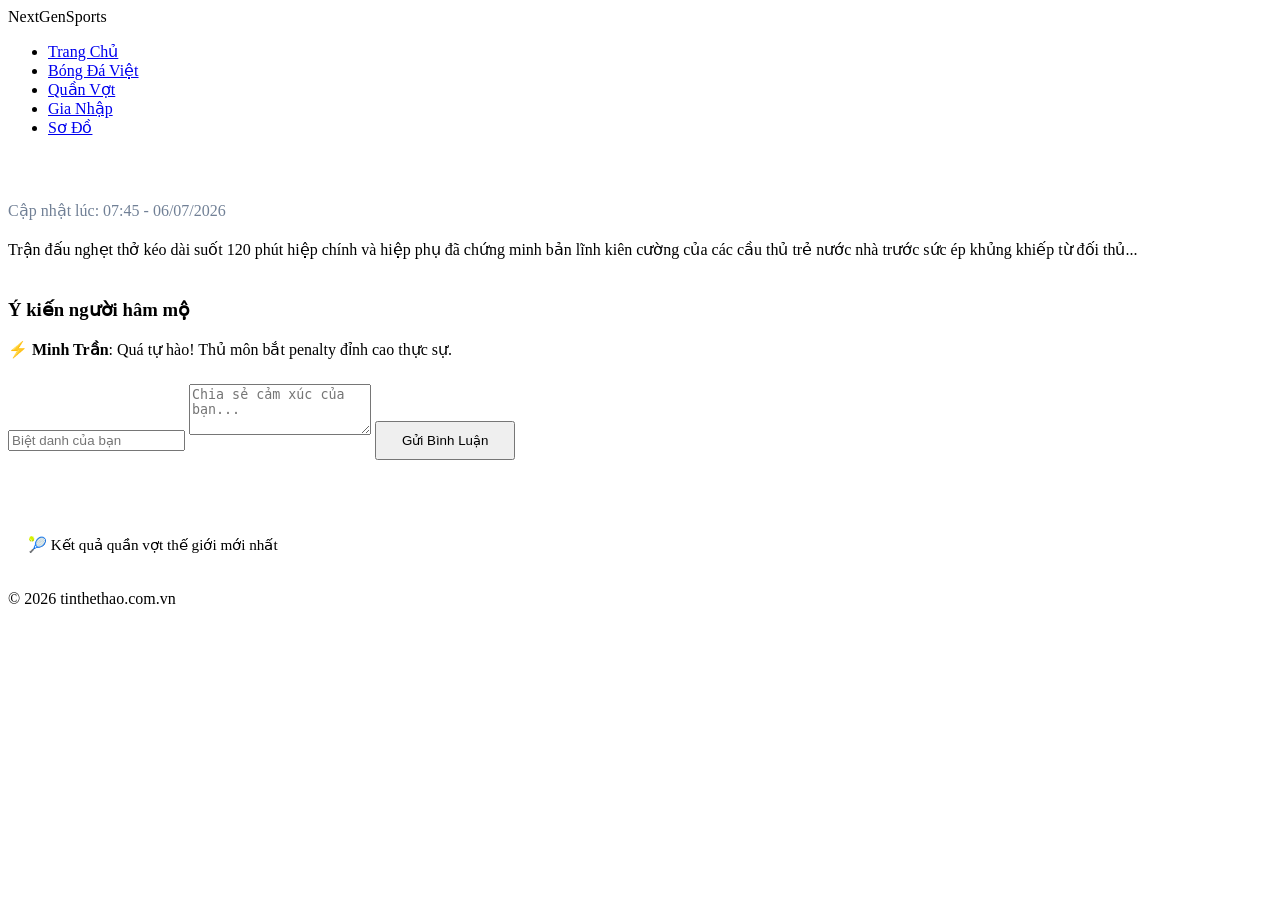
==== html/bong-da.html @ 7849c358 "Add files via upload" ====
<!DOCTYPE html>
<html lang="vi">
<head>
    <meta charset="UTF-8">
    <title>Bóng Đá Việt Nam - Chi Tiết Trận Đấu</title>
    <link rel="stylesheet" href="style.css">
</head>
<body>
    <header>
        <div class="nav-container">
            <div class="logo">NextGen<span>Sports</span></div>
            <nav><ul>
                <li><a href="index.html">Trang Chủ</a></li>
                <li><a href="bong-da.html" class="active">Bóng Đá Việt</a></li>
                <li><a href="tennis.html">Quần Vợt</a></li>
                <li><a href="dang-ky.html">Gia Nhập</a></li>
                <li><a href="site-map.html">Sơ Đồ</a></li>
            </ul></nav>
        </div>
    </header>

    <main class="container article-wrapper">
        <section>
            <h1 style="color: #fff; margin-bottom: 10px;">Chiến thắng lịch sử trên chấm phạt đền đầy cân não</h1>
            <p style="color: #718096; margin-bottom: 20px;">Cập nhật lúc: 07:45 - 06/07/2026</p>
            <p>Trận đấu nghẹt thở kéo dài suốt 120 phút hiệp chính và hiệp phụ đã chứng minh bản lĩnh kiên cường của các cầu thủ trẻ nước nhà trước sức ép khủng khiếp từ đối thủ...</p>
            
            <div style="margin-top: 40px;" class="comment-area">
                <h3 class="section-title">Ý kiến người hâm mộ</h3>
                <div id="comment-stream">
                    <div class="comment-node"><strong>⚡ Minh Trần</strong>: Quá tự hào! Thủ môn bắt penalty đỉnh cao thực sự.</div>
                </div>
                
                <form id="post-comment" style="margin-top: 25px;">
                    <input type="text" id="author-name" class="input-field" placeholder="Biệt danh của bạn" style="margin-bottom: 10px;" required>
                    <textarea id="comment-msg" class="input-field" rows="3" placeholder="Chia sẻ cảm xúc của bạn..." style="margin-bottom: 10px;" required></textarea>
                    <button type="submit" class="btn-block" style="width: auto; padding: 10px 25px;">Gửi Bình Luận</button>
                </form>
            </div>
        </section>

        <aside style="background: var(--bg-card); padding: 20px; border-radius: 12px; border: 1px solid var(--border-color); height: fit-content;">
            <h4 style="color: #fff; margin-bottom: 15px;">Tin bạn vừa xem:</h4>
            <a href="tennis.html" style="color: var(--primary); text-decoration: none; font-size: 0.95rem;">🎾 Kết quả quần vợt thế giới mới nhất</a>
        </aside>
    </main>

    <footer><p>&copy; 2026 tinthethao.com.vn</p></footer>
    <script src="https://code.jquery.com/jquery-3.6.0.min.js"></script>
    <script src="script.js"></script>
</body>
</html>
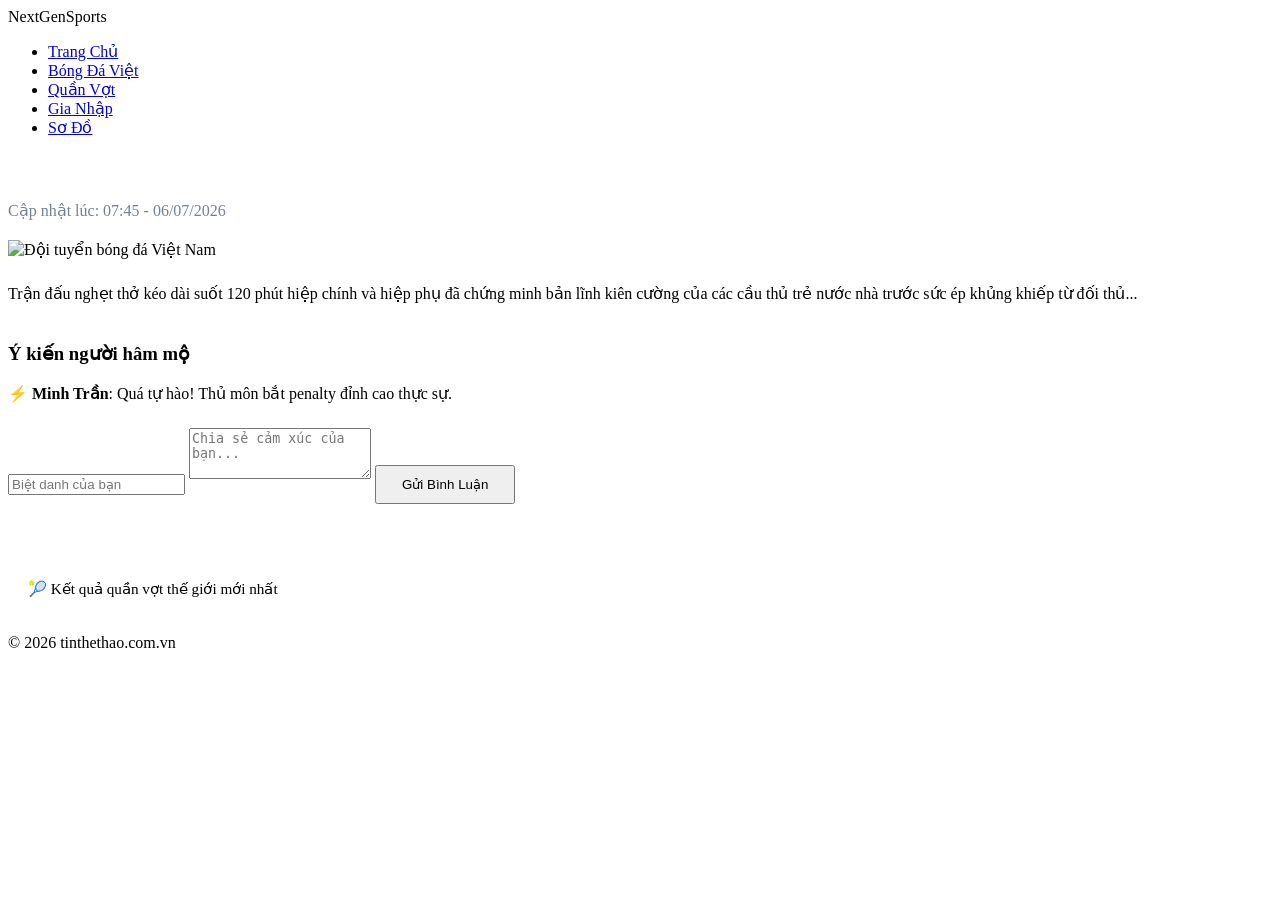
==== commit f11b50ac: "Update bong-da.html" ====
--- a/html/bong-da.html
+++ b/html/bong-da.html
@@ -23,6 +23,12 @@
         <section>
             <h1 style="color: #fff; margin-bottom: 10px;">Chiến thắng lịch sử trên chấm phạt đền đầy cân não</h1>
             <p style="color: #718096; margin-bottom: 20px;">Cập nhật lúc: 07:45 - 06/07/2026</p>
+            
+            <!-- Khu vực chèn hình ảnh Đội tuyển Việt Nam -->
+            <div class="hero-image-wrapper" style="margin-bottom: 25px;">
+                <img src="image_a59fc2.jpg" alt="Đội tuyển bóng đá Việt Nam" class="responsive-thumb">
+            </div>
+
             <p>Trận đấu nghẹt thở kéo dài suốt 120 phút hiệp chính và hiệp phụ đã chứng minh bản lĩnh kiên cường của các cầu thủ trẻ nước nhà trước sức ép khủng khiếp từ đối thủ...</p>
             
             <div style="margin-top: 40px;" class="comment-area">
@@ -49,4 +55,4 @@
     <script src="https://code.jquery.com/jquery-3.6.0.min.js"></script>
     <script src="script.js"></script>
 </body>
-</html>+</html>
